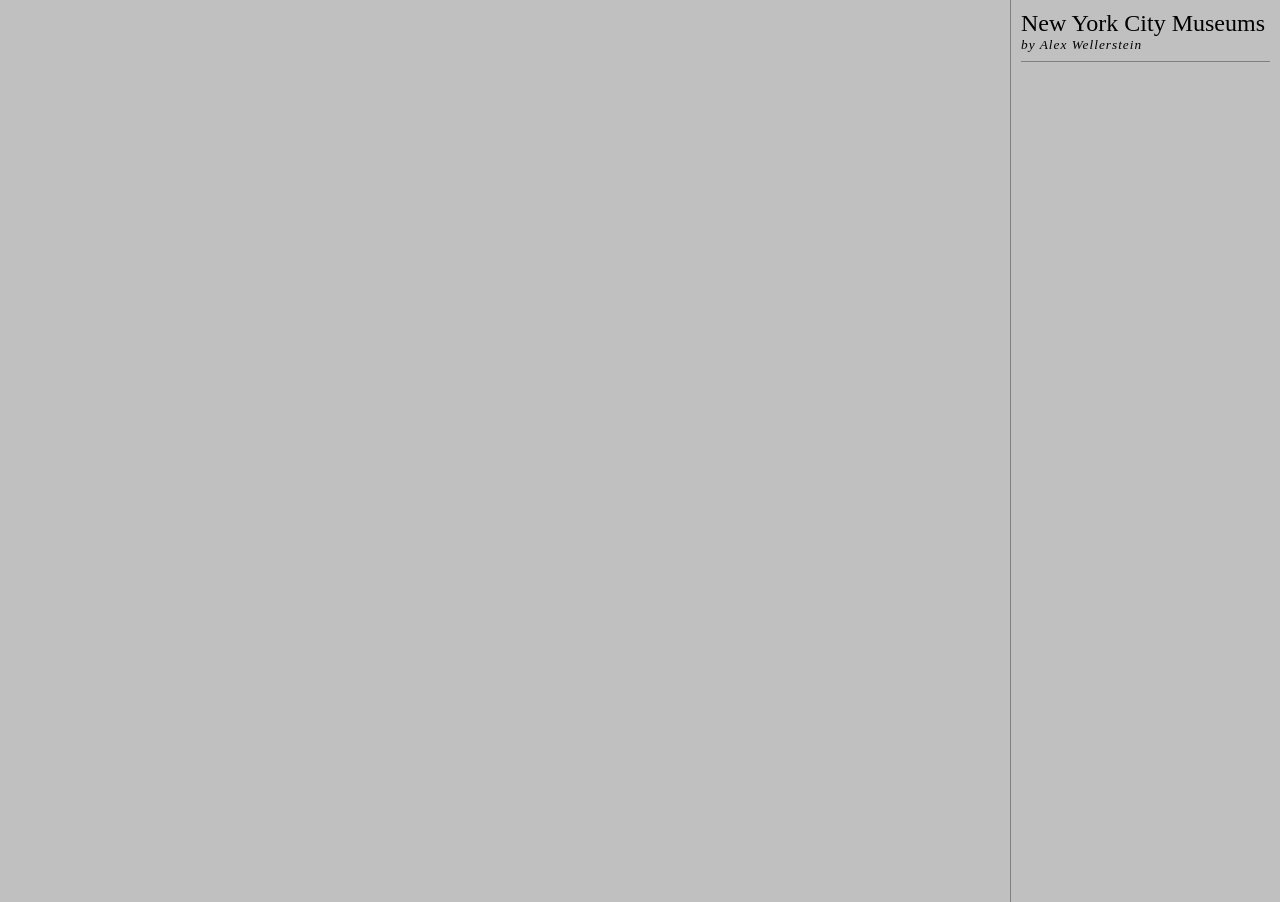
==== project-1/complex.html @ 5d389e05 "Add files via upload" ====
<!DOCTYPE html>
<html>
<head>
<title>Digital NYC template</title>
<meta charset="utf-8">
<meta http-equiv="X-UA-Compatible" content="IE=10" />
<link rel="stylesheet" type="text/css" href="style.css"></link>
<script src="https://2020.vizsociety.net/shared/d3/d3.v3.min.js"></script>
<script src="https://2020.vizsociety.net/shared/d3/topojson.v1.min.js"></script>
<script src="https://2020.vizsociety.net/shared/d3/d3.geo.projection.v0.min.js"></script>
<script src="https://2020.vizsociety.net/shared/js/jquery-1.10.2.js"></script>
<script src="https://2020.vizsociety.net/shared/js/shared.js"></script>
<script src="https://2020.vizsociety.net/d3viz/lib/all.php"></script>

<script type="text/javascript">
/* Flexible D3.js global data viewer — by Alex Wellerstein, 2015-2019, v2.1 */

/* MAP OPTIONS */

//creates a new D3 JSON map object
var map = new d3SVGMap({
	div: "#map", //id of div to put the map in
	width: 960, //width of the map 
	height: window.innerHeight, //height of the map 
	mapfile: "nyc_zipcodes.json", //JSON map file
	projection_name: "mercator", //map projection 
	projection_rotate: [73.94,-40.7,0], //centers the map 
	projection_scale: 90000, //zooms the map
	projection_translate: [960/2,window.innerHeight/2], //centers the map
	onload: function() { //function that runs when the map is loaded
		//this designates what the "tooltip" is going to be
		map.tooltip = d3.select("#texts")
					.append("div")
					.attr("id","tooltip")
					.text("");
	},
	setid: function(d) {
		//for the zip code map only -- assign the ids to the postalcode
		if(typeof d.properties.postalCode != "undefined") {
			return "id_"+d.properties.postalCode;
		} else {
			return d.id;
		}
	},
});


/* DATA SPECIFIC OPTIONS -- you need to tailor these to your dataset */

// NOTE! Anytime you see something like d["something here"], this means
// that you are referencing a column in the CSV file. The script is smart
// enough so that it knows that if you put d["something here"] you mean,
// "access the data in the column whose header (first entry) is 'something here'."
// So to adapt this to another dataset, you must know the column heads, and find
// the places in the template below to change it to your own column headings.

//Here is where you should put the data files, in csv format.
//You can use more than one, as an array, just give it a different number (arrays count from 0, 1, 2, etc.)

//the data file constructor — used for lots of things. You can have more than one, just copy and paste and update the index.
var museumData = new d3Data({
	csv: "NYC_Wi-Fi_Hotspot_Locations.csv", //path to the csv file
	latLon: function(d) { //the latLon function tells the map how to parse any latLon data in the file. you don't HAVE to do this here, but it makes it easily accessible to other visualizations. 
		return [ parseFloat(d["Latitude"]), parseFloat(d["Longitude"]) ] //return an array of [lat,lon] -- so indicate which fields those are
	}
})

//another example, for the choropleth map. This is a file with zipcode and population data in it. 
var zipCodes = new d3Data({
	csv: "zipcode_data.csv", //path to the csv file
})


/* END DATA-SPECIFIC OPTIONS */

/* START VISUALIZATION OPTIONS */


// Add some very simple captions
// Visualizations will be "stacked", from the "bottom" up, as we add them. 
// So if we want captions to be UNDER the data, we need to put them first.
var captions = new textCaptions({

	map: map, //which map object they go on
	
	angle: 0, //rotation angle (degrees) for all captions -- optional

	class: "captions", //class name for captions (for styling)
	
	//list of captions to add, and the lat/lon points to put them near	
	captions: [
		{caption: "Manhattan",lat:40.79,lon:-74.07},
		{caption: "Brooklyn",lat:40.65,lon:-73.98},
		{caption: "The Bronx",lat:40.85,lon:-73.91},
		{caption: "Queens",lat:40.72,lon:-73.87},
		{caption: "Staten Island",lat:40.58,lon:-74.18},	
	],

})


// Creates a circle visualization. The circles need latitude and longitude positions (which you can define in the datasource, above),
// but they also will need a radius (which can be data-driven or just set by you). You can also make the color correspond to data.
// The example below shows both, as well as how to have it automatically make a radius-size menu. If you don't want a menu,
// just set radius: 10 or something.
// Circles work best for data that is located in a specific lat/lon position.
let getColors = (d) => {
	let provider = d["Provider"];
	let providerColorKey = provider.charCodeAt(0) * provider.length;
	return providerColorKey;
}
var circles = new dataCircles({
	map: map, //the D3 map object (already defined above)

	data: museumData, //the D3 data object (already defined above)

	//the class name applied to each item of data
	data_class: "circledata",

	//sets up a drop-down selector for dynamically changing the radius of the circle
	//the first item is the caption, the second is a function that returns the value (in pixels) for the radius
	//note that only one of these (the first) in the example is driven from the data. the others are just raw numbers.
	radius_selector_options: [
		["Adult price", function(d) { 
			if(+d["adult_price"]>0) {
				return +d["adult_price"];
			} else {
				return 1; //returning zero makes things totally invisible, so I set a lower bound
			}
		}],
		["Fixed: 1", function(d) { return 1; }],
		["Fixed: 2", function(d) { return 2; }],
		["Fixed: 5", function(d) { return 5; }],
		["Fixed: 10", function(d) { return 10; }]
	],

	//the default option (0 = first)
	radius_selector_default: 0,

	//the caption for the selector
	radius_selector_caption: "Set radius: ",

	//the field whose value changes the color of the circle
	color_field: getColors,
		
	//a function that turns the data into a color, in this case, a d3 color function
	//the function below uses a linear scale that assigns a color between "green" and "red" as the data varies between 0 ("green") and 24 ("red")
	color_scale: d3.scale.linear().domain([0,5000]).range(["green", "red"]), 

	//function that determines the caption that is displayed when the mouse hovers over a datapoint
	mouseover_caption: 		
		function(d) {
			return "<b><big>"+d["Provider"] + "</big></b><br>"
					+d["Location"]+"<br>"
					+ "Type: "+d["Type"]+"<br>"
					+ "Special Remarks: "+(d["Remarks"]?d["Remarks"]:"None")+"<br>"
				;
			},
})

/*	This creates a new choropleth visualization. Choropleths are maps where the data is shown by shading a geographical unit on the map, 
	e.g., a state, zip code, region, etc. These regions are defined in the GeoJSON file. The code below is used to tell D3 which regions
	in the GeoJSON file correspond to which parts of the data file, and then determine the behavior (e.g., what color to make them).

	In the sample GeoJSON file (nyc_zipcodes.json), the shape objects don't have useful data by default, so when we declare the map above,
	we have a function run that makes the id predictable (in this example, "id_"+ the zipcode). For a new map, you may have to examine the
	raw GeoJSON code to see how it is set up (they all differ a bit).

	In the sample data file (nyc_zips.csv), there is also a field that corresponds to the zipcode, and then other data we can use
	for setting the color coding.

	Below, we set id_field to a function that will tell, for exact row of the data file, what shape id in the GeoJSON file it corresponds to.
	Once that is set, it's as before to set color fields, mouseover captions, etc.
		
*/
  

var choropleth = new SVGChoropleth({

	data: zipCodes, //dataset used to associate ids and data

	id_field: function(d) { return "id_"+d["ZIPCODE"] }, //function that returns the field in the dataset that corresponds to the path ids on the map
	
	//function that returns the value in the dataset that determines what color each part of the map should be colored
	color_field: function(d) { 
		return d["AVG_INCOME"] //AREA is in square feet, so convert to square miles, then make population density
	}, 
	color_scale: d3.scale.linear() //the function that determines what colors to assign to the map based on value
    				.domain([0,50000,200000]) //points to peg a color to
    				.range(["white", "steelblue","navy"]) //colors that are pegged to each point
    , 
    
    color_target: "fill", //the entity to color

	mouseover_caption: 		//function that determines the caption that is displayed when the mouse hovers over a colored part of the map
		function(d,feature,obj) { //d = the associated piece of data (from the data set) associated with the shape feature; feature = the shape feature's own data; obj = the d3 object of the shape feature
					console.log(d);
				return "<b>Zip Code:</b> "+d["ZIPCODE"]+"<br>"
						+"Population: "+addCommas(parseInt(d["POPULATION"]))+"<br>"
						+"Average Household Income: "+addCommas(parseInt(d["AVG_INCOME"]))+"<br>"
						+"Area: "+Math.round(d["AREA_MI"])+" mi&sup2;<br>"
						+"Pop. density: "+addCommas(Math.round(d["POPULATION"]/(d["AREA_MI"])))+" people per square mile" ;
	},
	
	caption_id: "tooltip", //necessary for mouseover captions, etc.
	
})


//this makes it so that if you click on any circle or path, it'll zoom in or out. 
var zoomer = new mouseZoomer({
	map: map,
	zoom_if_clicked: ["circle","path"],
	zoom_to_centroid: false,
	zoom_transition_speed: 700,
})


//this creates a little drop-down menu that will allow you to quickly highlight a specific datapoint
var dataSelect = new dataLocator({

	viz: circles, //the D3 visualization object it will act upon

	//anything you add here will be added BEFORE any other data is added to the selector
	selector_options: [
		["Locate a museum by name...",false], //false means it will clear all classes applied
	],

	//the field it will sort the data by for the caption -- leave blank to not sort. in this case, it is already sorted
	selector_sort_field: "",

	//how it calculates the caption
	selector_captions: function(d) {
		return d["name"];
	},
	
	selector_id: "options", //id of the HTML object you want to create the selector inside of

	selected_class: "selected", //class that is applied to anything selected
	
	selected_function: function(viz,d) { //a function that is triggered when something is selected
		viz.dataMouseOver(d); //in this case, tell it to act like the mouse was put over the data viz object
	},

})

//just an example of how you can change these around or add more than one
var dataSelect2 = new dataLocator({

	viz: circles, //the D3 visualization object it will act upon

	//anything you add here will be added BEFORE any other data is added to the selector
	selector_options: [
		["Or locate a museum by price...",false], //false means it will clear all classes applied
	],

	//the field it will sort the data by for the caption -- leave blank to not sort. in this case, it is already sorted
	selector_sort_field: "adult_price",

	sort_alpha: false, //sorts it as a number

	//how it calculates the caption
	selector_captions: function(d) {
		return "$"+d["adult_price"] + " - "+ d["name"];
	},
	
	selector_id: "options", //id of the HTML object you want to create the selector inside of

	selected_class: "selected", //class that is applied to anything selected
	
	selected_function: function(viz,d) { //a function that is triggered when something is selected
		viz.dataMouseOver(d); //in this case, tell it to act like the mouse was put over the data viz object
	},

})


/* Three examples of FILTERS are shown below. Filters parse the data based on different criteria.
 If the filter returns "true" (finds the thing it is looking for) then it applies the "found" class to objects of whatever class you tell it to.
 If the filter returns "false" (does not find what it is looking for), then it applies the "lacks" class to the same.
 By specifying the behavior of these classes in the CSS, you determine whether the filter hides or shows data.
*/

//the text filter searches a field for a given piece of text
var text_filter = new dataFilter({

	filter_type: FILTERTYPE_TEXTSEARCH,

	//these options tell how the toggle menu should appear in the code
	selector_caption: "Show museums open on: (text filter) ",
	//array of arrays for the selector. first item is a caption, second is either a value to search for, OR a function.
	//the function will pass two variables. the first (t, below) is the formatted text to search for. the second (d, below) is the full data item.
	//if the function returns true, it is marked as "found." if "false" then as "lacks."
	selector_options: [
		["All dates", false], //returning 'false removes all filtering
		["Sunday", "sunday"],
		["Monday", "monday"],
		["Tuesday", "tuesday"],
		["Wednesday", "wednesday"],
		["Thursday", "thursday"],
		["Friday", "friday"],
		["Saturday", "saturday"],
		["Thanksgiving or Christmas", 
			function(t,d) { 
				//this is a silly example of a custom function. indexOf is a standard Javascript function for searching for text within a string.
				if(t.indexOf("thanksgiving")>-1 || t.indexOf("christmas")>-1) {
					return true;
				} else {
					return false;
				}
			}
		]
	],
	selector_selected: 0, //default option on list
	selector_id: "options", //id of the HTML object you want to create the keyword filter select inside of

	filter_field: "closing",  //the field name in the CSV file that we search for the text in
	
	filter_target: ".circledata", //the svg selector of your data to have this filtering act on
	
	case_insensitive: true, //will convert all text to *lowercase* before comparing

	found_class: "data_hidden", //the class that is applied to the svg class if the text is found (in this case, we HIDE what we find)
	lacks_class: "", //the class that is applied if it is not found (if blank, nothing is applied)

})

//keyword filters search a given field for a TEXT keyword, by parsing the text into chunks based on a delimiter. 
var keywords_filter = new dataFilter({

	filter_type: FILTERTYPE_KEYWORDS, //keyword filter

	//these options tell how the toggle menu should appear in the code
	selector_caption: "Show museums closed on: (keyword filter) ",
	//array of arrays for the selector. first item is a caption, second is either a value to search for, OR a function.
	//the function will pass two variables. the first (t, below) is the formatted text to search for. the second (d, below) is the full data item.
	//if the function returns true, it is marked as "found." if "false" then as "lacks."
	selector_options: [
		["All dates", false], //returning 'false' removes all filtering
		["Sunday", "sunday"],
		["Monday", "monday"],
		["Tuesday", "tuesday"],
		["Wednesday", "wednesday"],
		["Thursday", "thursday"],
		["Friday", "friday"],
		["Saturday", "saturday"],
	],
	selector_selected: 0, //default option on list
	selector_id: "options", //id of the HTML object you want to create the keyword filter select inside of

	delimiter: " ", //character that splits fields up

	filter_field: "closing", //the field name in the CSV file that we search for the keywords in
	
	filter_target: ".circledata", //the svg selector of your data to have this filtering act upon

	case_insensitive: true, //will convert all text to *lowercase* before comparing

	found_class: "", //the class that is applied to the svg class if the text is found 
	lacks_class: "data_hidden", //the class that is applied if it is not found 

})


//range filters let you see if a NUMERICAL value is within a range of possibilities
var range_filter = new dataFilter({

	filter_type: FILTERTYPE_RANGE, //range filter

	//these options tell how the toggle menu should appear in the code
	selector_caption: "Price: ",
	//array of arrays for the selector. first item is a caption, second is either a value to search for, OR a function.
	//for range options, he second value is an array of the form [min,max]. if either is false, treats it as < or >. 
	//so [false,5] means <5, and [20,false] means >20
	selector_options: [
		["All prices", false], //returning false removes all filtering
		["Free", [0,0] ], //note that this is how we search for the value equalling zero (a range of 0,0)
		["Under $5", [false,5] ], // false,5 = <5
		["Under $10",[false,10] ], 
		["Between $5 and $10", [5,10] ], 
		["Between $10 and $20", [10,20] ],
		["Over $20", [20,false] ], // 20,false = >20
		["Between $5 and $10 but not $9", function(v,d) { //just a dumb example of a custom function
			if(v>5 && v<10 && v!=9) { 
				return true;
			} else {
				return false;
			}
		}] 
	],
	selector_selected: 0, //default option on list
	selector_id: "options", //id of the HTML object you want to create the keyword filter select inside of

	filter_field: "adult_price", // //the field name in the CSV file that we look for the value in
	
	filter_target: ".circledata", //the svg selector of your data to have this filtering act upon

	found_class: "", //the class that is applied to the svg class if the text is found
	lacks_class: "data_hidden", //the class that is applied if it is not found 

})


//startup (runs after all elements/scripts/etc. on the page have loaded).
function init() {
	window.debug = true; //show some information in the console
	window.debug_verbose = false; //show a LOT of information in the console
	d3VizObj.load(); //loads all visualization elements
}
window.onload = init;

</script>
</head>
<body>
	<div id="map"></div>
	<div id="texts">
		<div id="title">New York City Museums</div>
		<div id="author">by Alex Wellerstein</div>
		<hr>
		<div id="options"></div>
	</div>
</body>
</html>
---- project-1/style.css ----
/* BASIC STYLING */

body {
	margin: 0;
	padding: 0;
	background-color: silver;
}

#map, #gmap_map {
	position: absolute;
	top: 0;
	left: 0;
	right: 270px;
	bottom: 0;
}

svg {
	background-color: white;
	width: 100%;
	top: 0px;
	bottom: 0px;
	left: 0px;
	right: 0px;
}

svg.gmap {
	background-color: transparent;
	width: auto;
	top: auto;
	bottom: auto;
	left: auto;
	right: auto;
}

.overlay { /* for google map */
	fill: none;
	pointer-events: all;
}


#graticule {
	fill: none;
  	stroke: gray;
	stroke-width: .5px;
	stroke-opacity: .5;
}

.boundary {
	fill: steelblue;
	stroke: gray;
	stroke-width: .5px;
	stroke-opacity: 1;
}

#states path {
	fill: silver;
	stroke-width: .5px;
	stroke: gray;
}

/* TOOLTIP */

#title {
	font-size: 18pt;
}

#author {
	font-size: 10pt;
	font-style: italic;
	letter-spacing: 1px;
}

hr {
	border: 0;
	border-bottom: 1px solid gray;
}

#texts {
	position: absolute;
	right: 0px;
	width: 249px;
	height: 98%;
	padding: 10px;
	font-size: 12pt;
	background-color: silver;
	border-left: 1px solid gray;
}

#tooltip {
	margin-top: 1em;
	font-size: 10pt;

}

/* MISC INTERFACE */


#finddata {
	width: 250px;
}

/* a nifty little CSS animation that makes a big stroke become normal again */

.selected {
    stroke: red;
    animation: selectanim 200ms ease;
    stroke-width: 8px;
}
@keyframes selectanim {
  from { stroke-width: 500px; }
  to { stroke-width: 4px; }
}

/* text for the legend */
#legend .label {
    font-size: 10pt;
	pointer-events: none; /* ignore mouse clicks */
}

/* this makes it so that whenever it zooms in, the strokes will not also scale as well */
path,circle {
    vector-effect: non-scaling-stroke; 
}

/* text caption labels */
.label {
	opacity: .4;
	font-size: 14pt;
	pointer-events: none; /* ignore mouse clicks */
}
.label_point {
	stroke: none;
	pointer-events: none; /* ignore mouse clicks */
}


/* applied to data when mouse is over */
.highlight {
    stroke-width: 4px;
    opacity: 1.0;
}

/* DATA STUFF */

circle {
	fill-opacity: .8;
	stroke: white;
	stroke-width: 1;
	opacity: .5;
}

.data_visible {
	opacity: .5;
}

.data_hidden {
	display: none;
}

.data_has_keyword {
	display: block;
}

.data_lacks_keyword {
	display: none;
}

.data_in_range {
	display: block;
}

.data_date_now {
	opacity: 1;
	visibility: visible;
}

.data_date_past {
	opacity: .2;
}

.data_date_future {
	visibility: hidden;
}

.data_out_range {
	display: none;
}


.label_point {
	display: none;
}

.label {
	opacity: .5;
	font-size: 14pt;
}


.heatmap_canvas {
	position: relative;
}

.heatmapSVG {
	pointer-events: none;
}

.heatmap {
	visibility: hidden;
	position: absolute !important;
	top: 0;
	left: 0;
	right: 0;
	bottom: 0;
	pointer-events: none;
}

.timeline_anim a {
	text-decoration: none;
}

.timeline_slider {
	width: 99%;
	height: 5px;
}

select {
	max-width: 240px;
}


/* applied to data when mouse is over */
.mouseover {
    stroke-width: 4px;
    opacity: 1.0;
}

/* a nifty little CSS animation that makes a big stroke become normal again */
.selected {
    stroke: red;
    animation: selectanim 200ms ease;
    stroke-width: 8px;
}
@keyframes selectanim {
  from { stroke-width: 500px; }
  to { stroke-width: 4px; }
}

/* caption for the tooltip */
#tooltip {
	margin-top: 1em;
	font-size: 10pt;
}
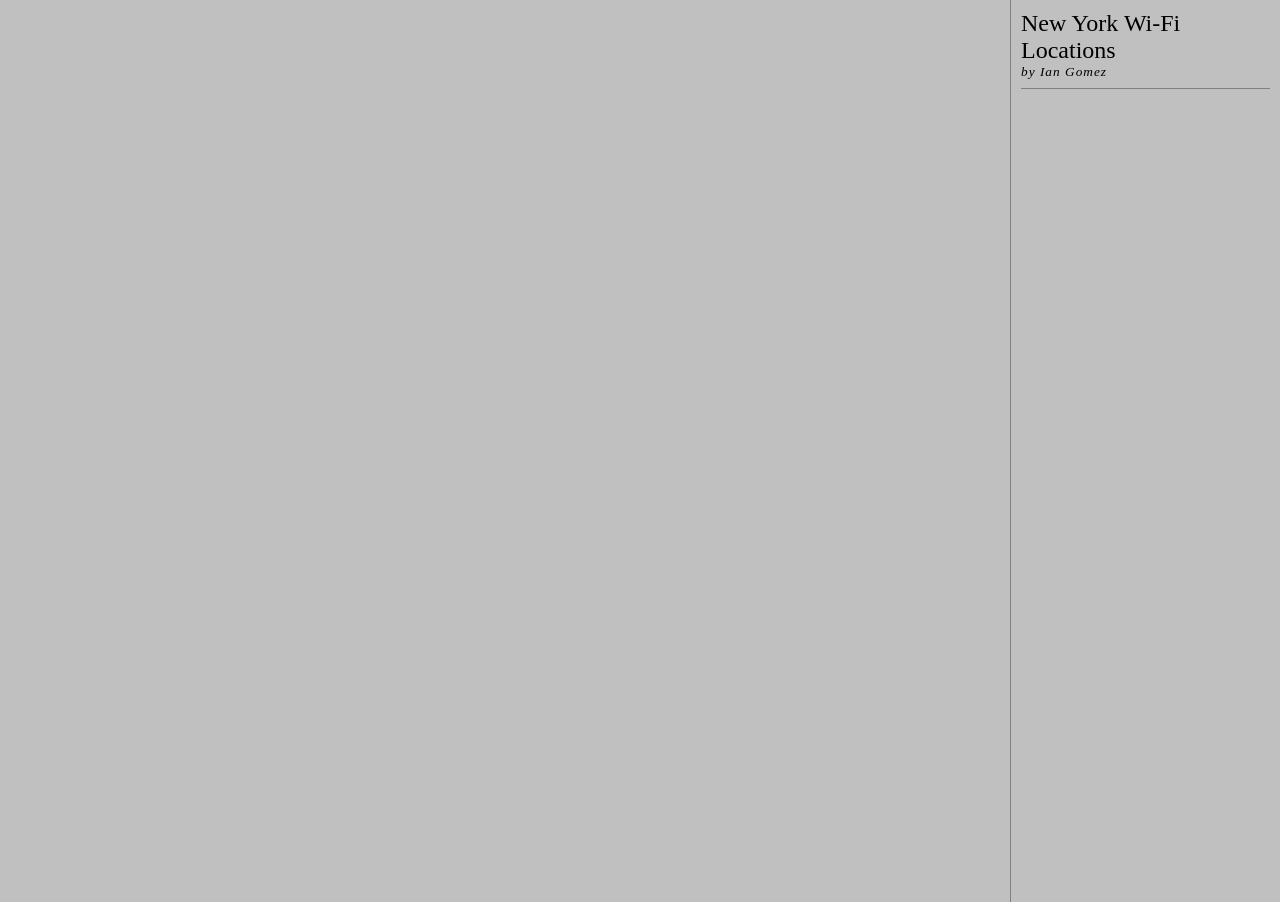
==== commit 592eb242: "Added Stuff" ====
--- a/project-1/complex.html
+++ b/project-1/complex.html
@@ -19,29 +19,29 @@
 
 //creates a new D3 JSON map object
 var map = new d3SVGMap({
-	div: "#map", //id of div to put the map in
-	width: 960, //width of the map 
-	height: window.innerHeight, //height of the map 
-	mapfile: "nyc_zipcodes.json", //JSON map file
-	projection_name: "mercator", //map projection 
-	projection_rotate: [73.94,-40.7,0], //centers the map 
-	projection_scale: 90000, //zooms the map
-	projection_translate: [960/2,window.innerHeight/2], //centers the map
-	onload: function() { //function that runs when the map is loaded
-		//this designates what the "tooltip" is going to be
-		map.tooltip = d3.select("#texts")
-					.append("div")
-					.attr("id","tooltip")
-					.text("");
-	},
-	setid: function(d) {
-		//for the zip code map only -- assign the ids to the postalcode
-		if(typeof d.properties.postalCode != "undefined") {
-			return "id_"+d.properties.postalCode;
-		} else {
-			return d.id;
-		}
-	},
+    div: "#map", //id of div to put the map in
+    width: 960, //width of the map 
+    height: window.innerHeight, //height of the map 
+    mapfile: "nyc_zipcodes.json", //JSON map file
+    projection_name: "mercator", //map projection 
+    projection_rotate: [73.94,-40.7,0], //centers the map 
+    projection_scale: 90000, //zooms the map
+    projection_translate: [960/2,window.innerHeight/2], //centers the map
+    onload: function() { //function that runs when the map is loaded
+        //this designates what the "tooltip" is going to be
+        map.tooltip = d3.select("#texts")
+                    .append("div")
+                    .attr("id","tooltip")
+                    .text("");
+    },
+    setid: function(d) {
+        //for the zip code map only -- assign the ids to the postalcode
+        if(typeof d.properties.postalCode != "undefined") {
+            return "id_"+d.properties.postalCode;
+        } else {
+            return d.id;
+        }
+    },
 });
 
 
@@ -59,15 +59,15 @@
 
 //the data file constructor — used for lots of things. You can have more than one, just copy and paste and update the index.
 var museumData = new d3Data({
-	csv: "NYC_Wi-Fi_Hotspot_Locations.csv", //path to the csv file
-	latLon: function(d) { //the latLon function tells the map how to parse any latLon data in the file. you don't HAVE to do this here, but it makes it easily accessible to other visualizations. 
-		return [ parseFloat(d["Latitude"]), parseFloat(d["Longitude"]) ] //return an array of [lat,lon] -- so indicate which fields those are
-	}
+    csv: "NYC_Wi-Fi_Hotspot_Locations.csv", //path to the csv file
+    latLon: function(d) { //the latLon function tells the map how to parse any latLon data in the file. you don't HAVE to do this here, but it makes it easily accessible to other visualizations. 
+        return [ parseFloat(d["Latitude"]), parseFloat(d["Longitude"]) ] //return an array of [lat,lon] -- so indicate which fields those are
+    }
 })
 
 //another example, for the choropleth map. This is a file with zipcode and population data in it. 
 var zipCodes = new d3Data({
-	csv: "zipcode_data.csv", //path to the csv file
+    csv: "zipcode_data.csv", //path to the csv file
 })
 
 
@@ -81,20 +81,20 @@
 // So if we want captions to be UNDER the data, we need to put them first.
 var captions = new textCaptions({
 
-	map: map, //which map object they go on
-	
-	angle: 0, //rotation angle (degrees) for all captions -- optional
-
-	class: "captions", //class name for captions (for styling)
-	
-	//list of captions to add, and the lat/lon points to put them near	
-	captions: [
-		{caption: "Manhattan",lat:40.79,lon:-74.07},
-		{caption: "Brooklyn",lat:40.65,lon:-73.98},
-		{caption: "The Bronx",lat:40.85,lon:-73.91},
-		{caption: "Queens",lat:40.72,lon:-73.87},
-		{caption: "Staten Island",lat:40.58,lon:-74.18},	
-	],
+    map: map, //which map object they go on
+    
+    angle: 0, //rotation angle (degrees) for all captions -- optional
+
+    class: "captions", //class name for captions (for styling)
+    
+    //list of captions to add, and the lat/lon points to put them near  
+    captions: [
+        {caption: "Manhattan",lat:40.79,lon:-74.07},
+        {caption: "Brooklyn",lat:40.65,lon:-73.98},
+        {caption: "The Bronx",lat:40.85,lon:-73.91},
+        {caption: "Queens",lat:40.72,lon:-73.87},
+        {caption: "Staten Island",lat:40.58,lon:-74.18},    
+    ],
 
 })
 
@@ -105,174 +105,117 @@
 // just set radius: 10 or something.
 // Circles work best for data that is located in a specific lat/lon position.
 let getColors = (d) => {
-	let provider = d["Provider"];
-	let providerColorKey = provider.charCodeAt(0) * provider.length;
-	return providerColorKey;
+    let provider = d["Provider"];
+    let providerColorKey = provider.charCodeAt(0) * provider.length;
+    return providerColorKey;
 }
 var circles = new dataCircles({
-	map: map, //the D3 map object (already defined above)
-
-	data: museumData, //the D3 data object (already defined above)
-
-	//the class name applied to each item of data
-	data_class: "circledata",
-
-	//sets up a drop-down selector for dynamically changing the radius of the circle
-	//the first item is the caption, the second is a function that returns the value (in pixels) for the radius
-	//note that only one of these (the first) in the example is driven from the data. the others are just raw numbers.
-	radius_selector_options: [
-		["Adult price", function(d) { 
-			if(+d["adult_price"]>0) {
-				return +d["adult_price"];
-			} else {
-				return 1; //returning zero makes things totally invisible, so I set a lower bound
-			}
-		}],
-		["Fixed: 1", function(d) { return 1; }],
-		["Fixed: 2", function(d) { return 2; }],
-		["Fixed: 5", function(d) { return 5; }],
-		["Fixed: 10", function(d) { return 10; }]
-	],
-
-	//the default option (0 = first)
-	radius_selector_default: 0,
-
-	//the caption for the selector
-	radius_selector_caption: "Set radius: ",
-
-	//the field whose value changes the color of the circle
-	color_field: getColors,
-		
-	//a function that turns the data into a color, in this case, a d3 color function
-	//the function below uses a linear scale that assigns a color between "green" and "red" as the data varies between 0 ("green") and 24 ("red")
-	color_scale: d3.scale.linear().domain([0,5000]).range(["green", "red"]), 
-
-	//function that determines the caption that is displayed when the mouse hovers over a datapoint
-	mouseover_caption: 		
-		function(d) {
-			return "<b><big>"+d["Provider"] + "</big></b><br>"
-					+d["Location"]+"<br>"
-					+ "Type: "+d["Type"]+"<br>"
-					+ "Special Remarks: "+(d["Remarks"]?d["Remarks"]:"None")+"<br>"
-				;
-			},
-})
-
-/*	This creates a new choropleth visualization. Choropleths are maps where the data is shown by shading a geographical unit on the map, 
-	e.g., a state, zip code, region, etc. These regions are defined in the GeoJSON file. The code below is used to tell D3 which regions
-	in the GeoJSON file correspond to which parts of the data file, and then determine the behavior (e.g., what color to make them).
-
-	In the sample GeoJSON file (nyc_zipcodes.json), the shape objects don't have useful data by default, so when we declare the map above,
-	we have a function run that makes the id predictable (in this example, "id_"+ the zipcode). For a new map, you may have to examine the
-	raw GeoJSON code to see how it is set up (they all differ a bit).
-
-	In the sample data file (nyc_zips.csv), there is also a field that corresponds to the zipcode, and then other data we can use
-	for setting the color coding.
-
-	Below, we set id_field to a function that will tell, for exact row of the data file, what shape id in the GeoJSON file it corresponds to.
-	Once that is set, it's as before to set color fields, mouseover captions, etc.
-		
+    map: map, //the D3 map object (already defined above)
+
+    data: museumData, //the D3 data object (already defined above)
+
+    //the class name applied to each item of data
+    data_class: "circledata",
+
+    //sets up a drop-down selector for dynamically changing the radius of the circle
+    //the first item is the caption, the second is a function that returns the value (in pixels) for the radius
+    //note that only one of these (the first) in the example is driven from the data. the others are just raw numbers.
+    radius_selector_options: [
+        ["Fixed: 2", function(d) { return 2; }],
+        ["Fixed: 1", function(d){ return 1; }],
+        ["Fixed: 3", function(d) { return 2; }],
+        ["Fixed: 5", function(d) { return 5; }],
+        ["Fixed: 10", function(d) { return 10; }]
+    ],
+
+    //the default option (0 = first)
+    radius_selector_default: 0,
+
+    //the caption for the selector
+    radius_selector_caption: "Set radius: ",
+
+    //the field whose value changes the color of the circle
+    color_field: "ProviderClass",
+        
+    //a function that turns the data into a color, in this case, a d3 color function
+    //the function below uses a linear scale that assigns a color between "green" and "red" as the data varies between 0 ("green") and 24 ("red")
+    color_scale: d3.scale.linear().domain([0,16]).range(["green", "red"]), 
+
+    color_target: "fill",
+    //function that determines the caption that is displayed when the mouse hovers over a datapoint
+    mouseover_caption:      
+        function(d) {
+            return "<b><big>Provider: "+d["Provider"] + "</big></b><br>"
+                    +d["Borough Name"]+"<br>"
+                    +"Activated: "+d["Activated"]+"<br>"
+                    + "Type: "+d["Type"]+"<br>"
+                    + "Remarks: "+d["Remarks"]+"<br>"
+                ;
+            },
+})
+
+/*  This creates a new choropleth visualization. Choropleths are maps where the data is shown by shading a geographical unit on the map, 
+    e.g., a state, zip code, region, etc. These regions are defined in the GeoJSON file. The code below is used to tell D3 which regions
+    in the GeoJSON file correspond to which parts of the data file, and then determine the behavior (e.g., what color to make them).
+
+    In the sample GeoJSON file (nyc_zipcodes.json), the shape objects don't have useful data by default, so when we declare the map above,
+    we have a function run that makes the id predictable (in this example, "id_"+ the zipcode). For a new map, you may have to examine the
+    raw GeoJSON code to see how it is set up (they all differ a bit).
+
+    In the sample data file (nyc_zips.csv), there is also a field that corresponds to the zipcode, and then other data we can use
+    for setting the color coding.
+
+    Below, we set id_field to a function that will tell, for exact row of the data file, what shape id in the GeoJSON file it corresponds to.
+    Once that is set, it's as before to set color fields, mouseover captions, etc.
+        
 */
   
 
 var choropleth = new SVGChoropleth({
 
-	data: zipCodes, //dataset used to associate ids and data
-
-	id_field: function(d) { return "id_"+d["ZIPCODE"] }, //function that returns the field in the dataset that corresponds to the path ids on the map
-	
-	//function that returns the value in the dataset that determines what color each part of the map should be colored
-	color_field: function(d) { 
-		return d["AVG_INCOME"] //AREA is in square feet, so convert to square miles, then make population density
-	}, 
-	color_scale: d3.scale.linear() //the function that determines what colors to assign to the map based on value
-    				.domain([0,50000,200000]) //points to peg a color to
-    				.range(["white", "steelblue","navy"]) //colors that are pegged to each point
+    data: zipCodes, //dataset used to associate ids and data
+
+    id_field: function(d) { return "id_"+d["ZIPCODE"] }, //function that returns the field in the dataset that corresponds to the path ids on the map
+    
+    //function that returns the value in the dataset that determines what color each part of the map should be colored
+    color_field: function(d) { 
+        return d["AVG_INCOME"] //AREA is in square feet, so convert to square miles, then make population density
+    }, 
+    color_scale: d3.scale.linear() //the function that determines what colors to assign to the map based on value
+                    .domain([0,50000,200000]) //points to peg a color to
+                    .range(["white", "steelblue","navy"]) //colors that are pegged to each point
     , 
     
     color_target: "fill", //the entity to color
 
-	mouseover_caption: 		//function that determines the caption that is displayed when the mouse hovers over a colored part of the map
-		function(d,feature,obj) { //d = the associated piece of data (from the data set) associated with the shape feature; feature = the shape feature's own data; obj = the d3 object of the shape feature
-					console.log(d);
-				return "<b>Zip Code:</b> "+d["ZIPCODE"]+"<br>"
-						+"Population: "+addCommas(parseInt(d["POPULATION"]))+"<br>"
-						+"Average Household Income: "+addCommas(parseInt(d["AVG_INCOME"]))+"<br>"
-						+"Area: "+Math.round(d["AREA_MI"])+" mi&sup2;<br>"
-						+"Pop. density: "+addCommas(Math.round(d["POPULATION"]/(d["AREA_MI"])))+" people per square mile" ;
-	},
-	
-	caption_id: "tooltip", //necessary for mouseover captions, etc.
-	
+    mouseover_caption:      //function that determines the caption that is displayed when the mouse hovers over a colored part of the map
+        function(d,feature,obj) { //d = the associated piece of data (from the data set) associated with the shape feature; feature = the shape feature's own data; obj = the d3 object of the shape feature
+                    console.log(d);
+                return "<b>Zip Code:</b> "+d["ZIPCODE"]+"<br>"
+                        +"Population: "+addCommas(parseInt(d["POPULATION"]))+"<br>"
+                        +"Average Household Income: "+addCommas(parseInt(d["AVG_INCOME"]))+"<br>"
+                        +"Area: "+Math.round(d["AREA_MI"])+" mi&sup2;<br>"
+
+                        +"Pop. density: "+addCommas(Math.round(d["POPULATION"]/(d["AREA_MI"])))+" people per square mile" ;
+    },
+    
+    caption_id: "tooltip", //necessary for mouseover captions, etc.
+    
 })
 
 
 //this makes it so that if you click on any circle or path, it'll zoom in or out. 
 var zoomer = new mouseZoomer({
-	map: map,
-	zoom_if_clicked: ["circle","path"],
-	zoom_to_centroid: false,
-	zoom_transition_speed: 700,
-})
-
-
-//this creates a little drop-down menu that will allow you to quickly highlight a specific datapoint
-var dataSelect = new dataLocator({
-
-	viz: circles, //the D3 visualization object it will act upon
-
-	//anything you add here will be added BEFORE any other data is added to the selector
-	selector_options: [
-		["Locate a museum by name...",false], //false means it will clear all classes applied
-	],
-
-	//the field it will sort the data by for the caption -- leave blank to not sort. in this case, it is already sorted
-	selector_sort_field: "",
-
-	//how it calculates the caption
-	selector_captions: function(d) {
-		return d["name"];
-	},
-	
-	selector_id: "options", //id of the HTML object you want to create the selector inside of
-
-	selected_class: "selected", //class that is applied to anything selected
-	
-	selected_function: function(viz,d) { //a function that is triggered when something is selected
-		viz.dataMouseOver(d); //in this case, tell it to act like the mouse was put over the data viz object
-	},
-
-})
-
-//just an example of how you can change these around or add more than one
-var dataSelect2 = new dataLocator({
-
-	viz: circles, //the D3 visualization object it will act upon
-
-	//anything you add here will be added BEFORE any other data is added to the selector
-	selector_options: [
-		["Or locate a museum by price...",false], //false means it will clear all classes applied
-	],
-
-	//the field it will sort the data by for the caption -- leave blank to not sort. in this case, it is already sorted
-	selector_sort_field: "adult_price",
-
-	sort_alpha: false, //sorts it as a number
-
-	//how it calculates the caption
-	selector_captions: function(d) {
-		return "$"+d["adult_price"] + " - "+ d["name"];
-	},
-	
-	selector_id: "options", //id of the HTML object you want to create the selector inside of
-
-	selected_class: "selected", //class that is applied to anything selected
-	
-	selected_function: function(viz,d) { //a function that is triggered when something is selected
-		viz.dataMouseOver(d); //in this case, tell it to act like the mouse was put over the data viz object
-	},
-
-})
+    map: map,
+    zoom_if_clicked: ["circle","path"],
+    zoom_to_centroid: false,
+    zoom_transition_speed: 700,
+})
+
+
+
+
+
 
 
 /* Three examples of FILTERS are shown below. Filters parse the data based on different criteria.
@@ -282,82 +225,81 @@
 */
 
 //the text filter searches a field for a given piece of text
-var text_filter = new dataFilter({
-
-	filter_type: FILTERTYPE_TEXTSEARCH,
-
-	//these options tell how the toggle menu should appear in the code
-	selector_caption: "Show museums open on: (text filter) ",
-	//array of arrays for the selector. first item is a caption, second is either a value to search for, OR a function.
-	//the function will pass two variables. the first (t, below) is the formatted text to search for. the second (d, below) is the full data item.
-	//if the function returns true, it is marked as "found." if "false" then as "lacks."
-	selector_options: [
-		["All dates", false], //returning 'false removes all filtering
-		["Sunday", "sunday"],
-		["Monday", "monday"],
-		["Tuesday", "tuesday"],
-		["Wednesday", "wednesday"],
-		["Thursday", "thursday"],
-		["Friday", "friday"],
-		["Saturday", "saturday"],
-		["Thanksgiving or Christmas", 
-			function(t,d) { 
-				//this is a silly example of a custom function. indexOf is a standard Javascript function for searching for text within a string.
-				if(t.indexOf("thanksgiving")>-1 || t.indexOf("christmas")>-1) {
-					return true;
-				} else {
-					return false;
-				}
-			}
-		]
-	],
-	selector_selected: 0, //default option on list
-	selector_id: "options", //id of the HTML object you want to create the keyword filter select inside of
-
-	filter_field: "closing",  //the field name in the CSV file that we search for the text in
-	
-	filter_target: ".circledata", //the svg selector of your data to have this filtering act on
-	
-	case_insensitive: true, //will convert all text to *lowercase* before comparing
-
-	found_class: "data_hidden", //the class that is applied to the svg class if the text is found (in this case, we HIDE what we find)
-	lacks_class: "", //the class that is applied if it is not found (if blank, nothing is applied)
+var keywords_filter = new dataFilter({
+
+    filter_type: FILTERTYPE_KEYWORDS, //keyword filter
+
+    //these options tell how the toggle menu should appear in the code
+    selector_caption: "Filter Station by Provider: (text filter) ",
+    //array of arrays for the selector. first item is a caption, second is either a value to search for, OR a function.
+    //the function will pass two variables. the first (t, below) is the formatted text to search for. the second (d, below) is the full data item.
+    //if the function returns true, it is marked as "found." if "false" then as "lacks."
+    selector_options: [
+        ["All Providers", false], //returning 'false removes all filtering
+        ["BPL", "BPL"],
+        ["Harlem", "Harlem"],
+        ["LinkNYC - Citybridge", "LinkNYC - Citybridge"],
+        ["Manhattan Down Alliance", "Manhattan Down Alliance"],
+        ["Fiberless", "Fiberless"],
+        ["Downtown Brooklyn", "Downtown Brooklyn"],
+        ["Transit Wireless", "Transit Wireless"],
+        ["Chelsea", "Chelsea"],
+        ["Partner", "Partner"],
+        ["NYCHA", "NYCHA"],
+        ["Spot on Networks", "Spot on Networks"],
+        ["Spectrum", "SPECTRUM"],
+        ["City Tech", "City Tech"],
+        ["AT&T", "AT&T"],
+        ["NYPL", "NYPL"],
+        ["OPL", "OPL"],
+        ["ALITCEUSA", "ALTICEUSA"],
+
+    ],
+    selector_selected: 0, //default option on list
+    selector_id: "options", //id of the HTML object you want to create the keyword filter select inside of
+
+    delimiter: ",", //character that splits fields up
+
+    filter_field: "Provider", //the field name in the CSV file that we search for the keywords in
+    
+    filter_target: ".circledata", //the svg selector of your data to have this filtering act upon
+
+    case_insensitive: true, //will convert all text to *lowercase* before comparing
+
+    found_class: "", //the class that is applied to the svg class if the text is found 
+    lacks_class: "data_hidden", //the class that is applied if it is not found 
 
 })
 
 //keyword filters search a given field for a TEXT keyword, by parsing the text into chunks based on a delimiter. 
 var keywords_filter = new dataFilter({
 
-	filter_type: FILTERTYPE_KEYWORDS, //keyword filter
-
-	//these options tell how the toggle menu should appear in the code
-	selector_caption: "Show museums closed on: (keyword filter) ",
-	//array of arrays for the selector. first item is a caption, second is either a value to search for, OR a function.
-	//the function will pass two variables. the first (t, below) is the formatted text to search for. the second (d, below) is the full data item.
-	//if the function returns true, it is marked as "found." if "false" then as "lacks."
-	selector_options: [
-		["All dates", false], //returning 'false' removes all filtering
-		["Sunday", "sunday"],
-		["Monday", "monday"],
-		["Tuesday", "tuesday"],
-		["Wednesday", "wednesday"],
-		["Thursday", "thursday"],
-		["Friday", "friday"],
-		["Saturday", "saturday"],
-	],
-	selector_selected: 0, //default option on list
-	selector_id: "options", //id of the HTML object you want to create the keyword filter select inside of
-
-	delimiter: " ", //character that splits fields up
-
-	filter_field: "closing", //the field name in the CSV file that we search for the keywords in
-	
-	filter_target: ".circledata", //the svg selector of your data to have this filtering act upon
-
-	case_insensitive: true, //will convert all text to *lowercase* before comparing
-
-	found_class: "", //the class that is applied to the svg class if the text is found 
-	lacks_class: "data_hidden", //the class that is applied if it is not found 
+    filter_type: FILTERTYPE_KEYWORDS, //keyword filter
+
+    //these options tell how the toggle menu should appear in the code
+    selector_caption: "Show Wi-Fi Hotspots by type : (keyword filter) ",
+    //array of arrays for the selector. first item is a caption, second is either a value to search for, OR a function.
+    //the function will pass two variables. the first (t, below) is the formatted text to search for. the second (d, below) is the full data item.
+    //if the function returns true, it is marked as "found." if "false" then as "lacks."
+    selector_options: [
+        ["All Stations", false], //returning 'false' removes all filtering
+        ["Free", "Free"],
+        ["Limited Free", "Limited Free"],
+        ["Partner Site", "Partner Site"],
+    ],
+    selector_selected: 0, //default option on list
+    selector_id: "options", //id of the HTML object you want to create the keyword filter select inside of
+
+    delimiter: ",", //character that splits fields up
+
+    filter_field: "Type", //the field name in the CSV file that we search for the keywords in
+    
+    filter_target: ".circledata", //the svg selector of your data to have this filtering act upon
+
+    case_insensitive: true, //will convert all text to *lowercase* before comparing
+
+    found_class: "", //the class that is applied to the svg class if the text is found 
+    lacks_class: "data_hidden", //the class that is applied if it is not found 
 
 })
 
@@ -365,59 +307,59 @@
 //range filters let you see if a NUMERICAL value is within a range of possibilities
 var range_filter = new dataFilter({
 
-	filter_type: FILTERTYPE_RANGE, //range filter
-
-	//these options tell how the toggle menu should appear in the code
-	selector_caption: "Price: ",
-	//array of arrays for the selector. first item is a caption, second is either a value to search for, OR a function.
-	//for range options, he second value is an array of the form [min,max]. if either is false, treats it as < or >. 
-	//so [false,5] means <5, and [20,false] means >20
-	selector_options: [
-		["All prices", false], //returning false removes all filtering
-		["Free", [0,0] ], //note that this is how we search for the value equalling zero (a range of 0,0)
-		["Under $5", [false,5] ], // false,5 = <5
-		["Under $10",[false,10] ], 
-		["Between $5 and $10", [5,10] ], 
-		["Between $10 and $20", [10,20] ],
-		["Over $20", [20,false] ], // 20,false = >20
-		["Between $5 and $10 but not $9", function(v,d) { //just a dumb example of a custom function
-			if(v>5 && v<10 && v!=9) { 
-				return true;
-			} else {
-				return false;
-			}
-		}] 
-	],
-	selector_selected: 0, //default option on list
-	selector_id: "options", //id of the HTML object you want to create the keyword filter select inside of
-
-	filter_field: "adult_price", // //the field name in the CSV file that we look for the value in
-	
-	filter_target: ".circledata", //the svg selector of your data to have this filtering act upon
-
-	found_class: "", //the class that is applied to the svg class if the text is found
-	lacks_class: "data_hidden", //the class that is applied if it is not found 
+    filter_type: FILTERTYPE_RANGE, //range filter
+
+    //these options tell how the toggle menu should appear in the code
+    selector_caption: "Price: ",
+    //array of arrays for the selector. first item is a caption, second is either a value to search for, OR a function.
+    //for range options, he second value is an array of the form [min,max]. if either is false, treats it as < or >. 
+    //so [false,5] means <5, and [20,false] means >20
+    selector_options: [
+        ["All prices", false], //returning false removes all filtering
+        ["Free", [0,0] ], //note that this is how we search for the value equalling zero (a range of 0,0)
+        ["Under $5", [false,5] ], // false,5 = <5
+        ["Under $10",[false,10] ], 
+        ["Between $5 and $10", [5,10] ], 
+        ["Between $10 and $20", [10,20] ],
+        ["Over $20", [20,false] ], // 20,false = >20
+        ["Between $5 and $10 but not $9", function(v,d) { //just a dumb example of a custom function
+            if(v>5 && v<10 && v!=9) { 
+                return true;
+            } else {
+                return false;
+            }
+        }] 
+    ],
+    selector_selected: 0, //default option on list
+    selector_id: "options", //id of the HTML object you want to create the keyword filter select inside of
+
+    filter_field: "adult_price", // //the field name in the CSV file that we look for the value in
+    
+    filter_target: ".circledata", //the svg selector of your data to have this filtering act upon
+
+    found_class: "", //the class that is applied to the svg class if the text is found
+    lacks_class: "data_hidden", //the class that is applied if it is not found 
 
 })
 
 
 //startup (runs after all elements/scripts/etc. on the page have loaded).
 function init() {
-	window.debug = true; //show some information in the console
-	window.debug_verbose = false; //show a LOT of information in the console
-	d3VizObj.load(); //loads all visualization elements
+    window.debug = true; //show some information in the console
+    window.debug_verbose = false; //show a LOT of information in the console
+    d3VizObj.load(); //loads all visualization elements
 }
 window.onload = init;
 
 </script>
 </head>
 <body>
-	<div id="map"></div>
-	<div id="texts">
-		<div id="title">New York City Museums</div>
-		<div id="author">by Alex Wellerstein</div>
-		<hr>
-		<div id="options"></div>
-	</div>
+    <div id="map"></div>
+    <div id="texts">
+        <div id="title">New York Wi-Fi Locations</div>
+        <div id="author">by Ian Gomez</div>
+        <hr>
+        <div id="options"></div>
+    </div>
 </body>
-</html>+</html>
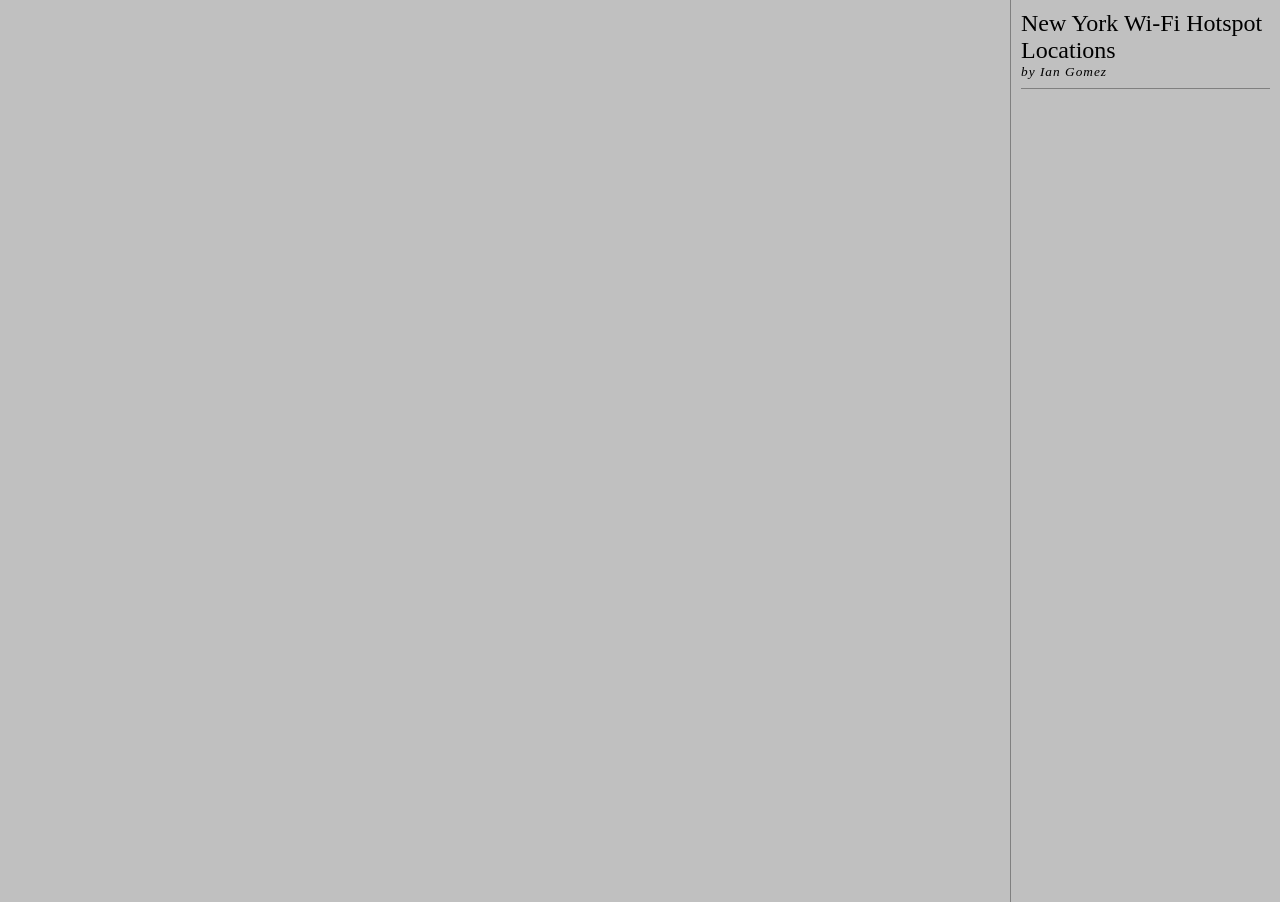
==== commit e360c408: "Added project3" ====
--- a/project-1/complex.html
+++ b/project-1/complex.html
@@ -1,7 +1,7 @@
 <!DOCTYPE html>
 <html>
 <head>
-<title>Digital NYC template</title>
+<title>New York Wi-Fi Hotspot Locations</title>
 <meta charset="utf-8">
 <meta http-equiv="X-UA-Compatible" content="IE=10" />
 <link rel="stylesheet" type="text/css" href="style.css"></link>
@@ -11,6 +11,9 @@
 <script src="https://2020.vizsociety.net/shared/js/jquery-1.10.2.js"></script>
 <script src="https://2020.vizsociety.net/shared/js/shared.js"></script>
 <script src="https://2020.vizsociety.net/d3viz/lib/all.php"></script>
+
+
+
 
 <script type="text/javascript">
 /* Flexible D3.js global data viewer — by Alex Wellerstein, 2015-2019, v2.1 */
@@ -307,33 +310,26 @@
 //range filters let you see if a NUMERICAL value is within a range of possibilities
 var range_filter = new dataFilter({
 
-    filter_type: FILTERTYPE_RANGE, //range filter
+    filter_type: FILTERTYPE_KEYWORDS, //range filter
 
     //these options tell how the toggle menu should appear in the code
-    selector_caption: "Price: ",
+    selector_caption: "Year Activated: ",
     //array of arrays for the selector. first item is a caption, second is either a value to search for, OR a function.
     //for range options, he second value is an array of the form [min,max]. if either is false, treats it as < or >. 
     //so [false,5] means <5, and [20,false] means >20
     selector_options: [
-        ["All prices", false], //returning false removes all filtering
-        ["Free", [0,0] ], //note that this is how we search for the value equalling zero (a range of 0,0)
-        ["Under $5", [false,5] ], // false,5 = <5
-        ["Under $10",[false,10] ], 
-        ["Between $5 and $10", [5,10] ], 
-        ["Between $10 and $20", [10,20] ],
-        ["Over $20", [20,false] ], // 20,false = >20
-        ["Between $5 and $10 but not $9", function(v,d) { //just a dumb example of a custom function
-            if(v>5 && v<10 && v!=9) { 
-                return true;
-            } else {
-                return false;
-            }
-        }] 
-    ],
+        ["All Years", false], //returning false removes all filtering
+        ["2019", "2019" ], //note that this is how we search for the value equalling zero (a range of 0,0)
+        ["2018", "2018" ], // false,5 = <5
+        ["2017", "2017" ], 
+        ["2016", "2016" ], 
+        ["Unkown Year", "9999"]
+    ],
+
     selector_selected: 0, //default option on list
     selector_id: "options", //id of the HTML object you want to create the keyword filter select inside of
 
-    filter_field: "adult_price", // //the field name in the CSV file that we look for the value in
+    filter_field: "YearActivated", // //the field name in the CSV file that we look for the value in
     
     filter_target: ".circledata", //the svg selector of your data to have this filtering act upon
 
@@ -356,10 +352,10 @@
 <body>
     <div id="map"></div>
     <div id="texts">
-        <div id="title">New York Wi-Fi Locations</div>
+        <div id="title">New York Wi-Fi Hotspot Locations</div>
         <div id="author">by Ian Gomez</div>
         <hr>
-        <div id="options"></div>
+        <div id="options" style="z-index:3"></div>
     </div>
 </body>
 </html>
